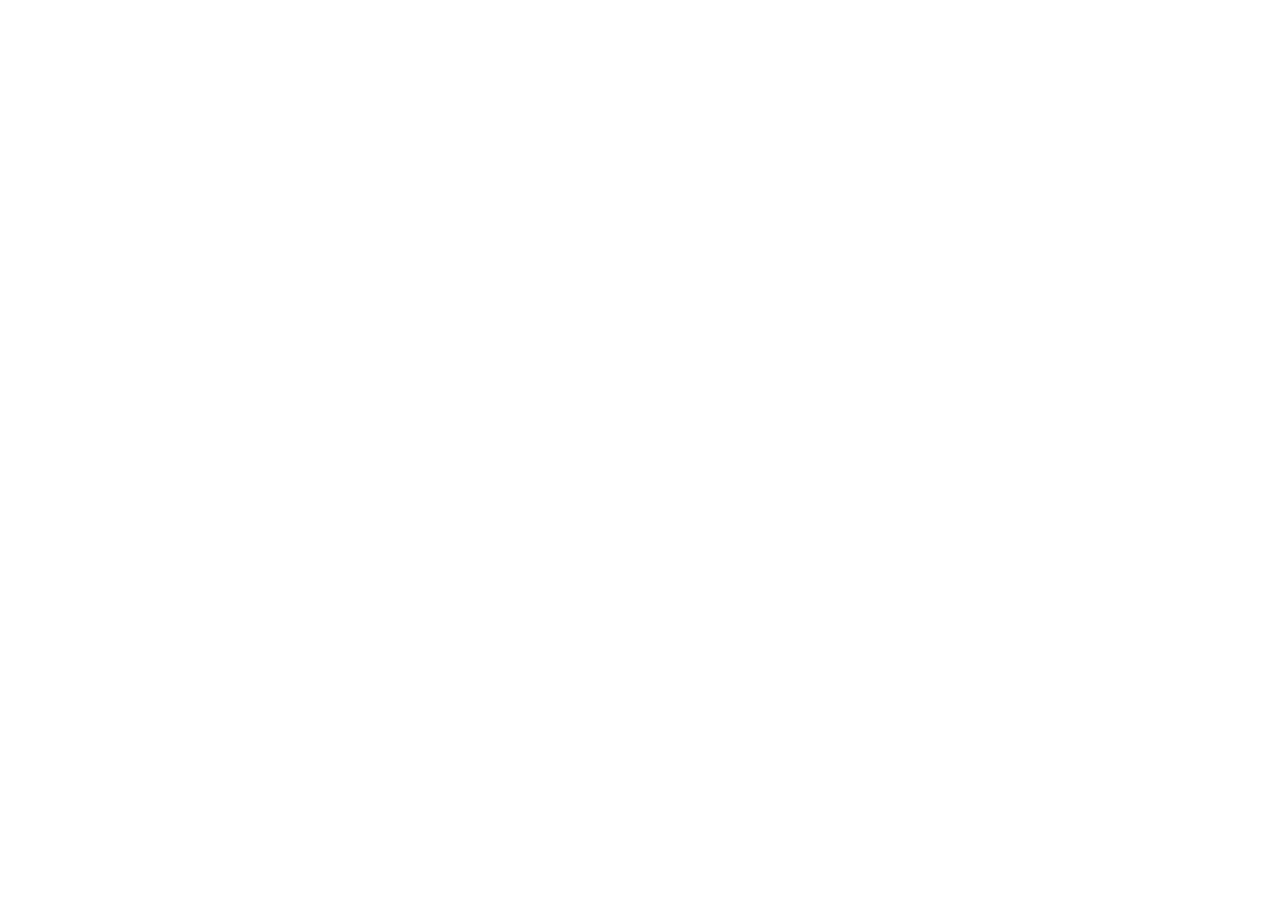
==== Archivos Ejecutables/index.html @ 34e63ca7 "Agregando más recursos..." ====
<!DOCTYPE html>
<html lang="es" class="scroll-smooth">
<head>
    <meta charset="UTF-8">
    <meta name="viewport" content="width=device-width, initial-scale=1.0">
    <title>Ruinas De Huanchaca</title>
    <script src="https://cdn.tailwindcss.com"></script>
    <script src="https://unpkg.com/lucide@latest"></script>
    <link rel="icon" type="image/x-icon" href="https://upload.wikimedia.org/wikipedia/commons/thumb/b/b7/Om_symbol.svg/1987px-Om_symbol.svg.png">
    <link rel="stylesheet" href="https://cdnjs.cloudflare.com/ajax/libs/font-awesome/6.4.0/css/all.min.css" integrity="sha512-iecdLmaskl7CVkqkXNQ/ZH/XLlvWZOJyj7Yy7tcenmpD1ypASozpmT/E0iPtmFIB46ZmdtAc9eNBvH0H/ZpiBw==" crossorigin="anonymous" referrerpolicy="no-referrer" />
</head>
<body>

    <script src="contenido.js"></script>
    
</body>
</html>
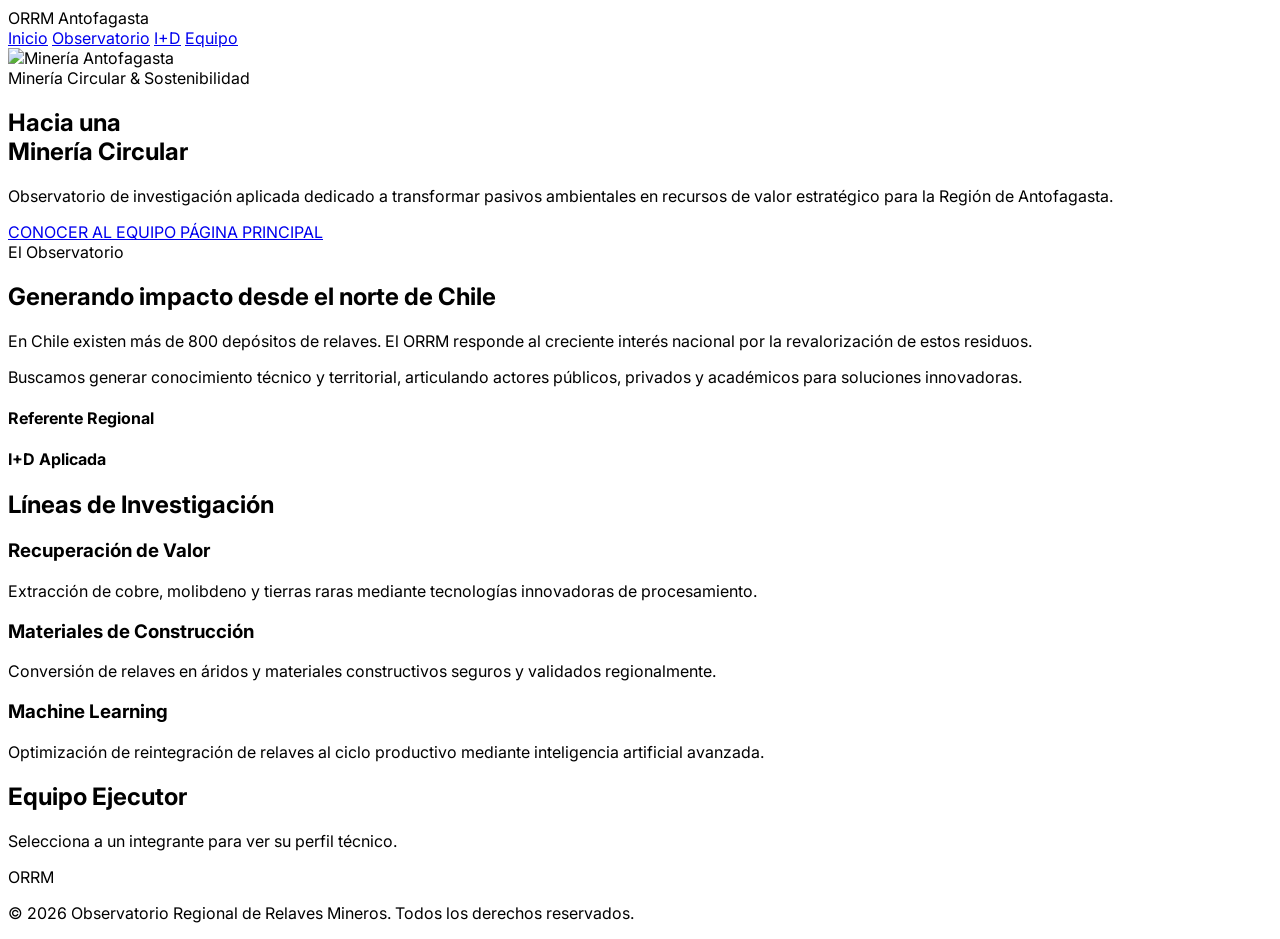
==== commit 865c2c47: "Añadiendo interfaz principal de referencia..." ====
--- a/Archivos Ejecutables/index.html
+++ b/Archivos Ejecutables/index.html
@@ -6,12 +6,157 @@
     <title>Ruinas De Huanchaca</title>
     <script src="https://cdn.tailwindcss.com"></script>
     <script src="https://unpkg.com/lucide@latest"></script>
-    <link rel="icon" type="image/x-icon" href="https://upload.wikimedia.org/wikipedia/commons/thumb/b/b7/Om_symbol.svg/1987px-Om_symbol.svg.png">
-    <link rel="stylesheet" href="https://cdnjs.cloudflare.com/ajax/libs/font-awesome/6.4.0/css/all.min.css" integrity="sha512-iecdLmaskl7CVkqkXNQ/ZH/XLlvWZOJyj7Yy7tcenmpD1ypASozpmT/E0iPtmFIB46ZmdtAc9eNBvH0H/ZpiBw==" crossorigin="anonymous" referrerpolicy="no-referrer" />
+    <style>
+        @import url('https://fonts.googleapis.com/css2?family=Inter:wght@300;400;600;800&display=swap');
+        body { font-family: 'Inter', sans-serif; }
+        .custom-scrollbar::-webkit-scrollbar { width: 6px; }
+        .custom-scrollbar::-webkit-scrollbar-track { background: #f1f5f9; border-radius: 10px; }
+        .custom-scrollbar::-webkit-scrollbar-thumb { background: #cbd5e1; border-radius: 10px; }
+        .glass { background: rgba(255, 255, 255, 0.95); backdrop-filter: blur(10px); }
+    </style>
 </head>
-<body>
+<body class="bg-slate-50 text-slate-900">
 
-    <script src="contenido.js"></script>
-    
+    <!-- Navegación -->
+    <nav id="navbar" class="fixed w-full z-50 transition-all duration-500 py-6 text-white bg-transparent">
+        <div class="max-w-7xl mx-auto px-6 flex justify-between items-center">
+            <div class="flex items-center space-x-3">
+                <div class="bg-amber-600 p-2 rounded-lg">
+                    <i data-lucide="database" class="text-white"></i>
+                </div>
+                <div>
+                    <span class="text-2xl font-black tracking-tighter block leading-none">ORRM</span>
+                    <span class="text-[10px] uppercase font-bold tracking-widest text-amber-400">Antofagasta</span>
+                </div>
+            </div>
+            <div class="hidden md:flex space-x-8 text-sm font-bold uppercase tracking-wider">
+                <a href="#inicio" class="hover:text-amber-500 transition-colors">Inicio</a>
+                <a href="#presentacion" class="hover:text-amber-500 transition-colors">Observatorio</a>
+                <a href="#lineas" class="hover:text-amber-500 transition-colors">I+D</a>
+                <a href="#equipo" class="hover:text-amber-500 transition-colors">Equipo</a>
+            </div>
+        </div>
+    </nav>
+
+    <!-- Hero -->
+    <section id="inicio" class="relative h-screen flex items-center justify-center overflow-hidden bg-slate-900">
+        <div class="absolute inset-0 z-0">
+            <img src="https://images.unsplash.com/photo-1578319439584-104c94d37305?auto=format&fit=crop&q=80&w=2000" class="w-full h-full object-cover opacity-40 scale-105" alt="Minería Antofagasta">
+            <div class="absolute inset-0 bg-gradient-to-tr from-slate-900 via-slate-900/70 to-transparent"></div>
+        </div>
+        <div class="relative z-10 text-center px-6 max-w-5xl">
+            <div class="inline-block px-4 py-1.5 mb-6 bg-amber-500/20 border border-amber-500/50 rounded-full">
+                <span class="text-amber-400 text-xs font-bold uppercase tracking-[0.2em]">Minería Circular & Sostenibilidad</span>
+            </div>
+            <h1 class="text-5xl md:text-8xl font-black text-white mb-8 leading-tight drop-shadow-2xl">
+                Hacia una <br> <span class="text-transparent bg-clip-text bg-gradient-to-r from-amber-400 to-amber-600">Minería Circular</span>
+            </h1>
+            <p class="text-lg md:text-xl text-slate-300 mb-12 leading-relaxed max-w-3xl mx-auto font-medium">
+                Observatorio de investigación aplicada dedicado a transformar pasivos ambientales en recursos de valor estratégico para la Región de Antofagasta.
+            </p>
+            <div class="flex flex-col sm:flex-row justify-center gap-6">
+                <a href="#equipo" class="px-10 py-4 bg-amber-600 text-white font-black rounded-full hover:bg-amber-700 transition-all shadow-xl shadow-amber-600/30 transform hover:-translate-y-1 text-center">
+                    CONOCER AL EQUIPO
+                </a>
+                <a href="https://orrm.ucn.cl" target="_blank" class="px-10 py-4 bg-white/10 text-white font-black rounded-full hover:bg-white/20 transition-all border border-white/20 backdrop-blur-md transform hover:-translate-y-1 text-center">
+                    PÁGINA PRINCIPAL
+                </a>
+            </div>
+        </div>
+    </section>
+
+    <!-- Presentación -->
+    <section id="presentacion" class="py-32 bg-white relative overflow-hidden">
+        <div class="max-w-7xl mx-auto px-6 grid md:grid-cols-2 gap-20 items-center">
+            <div>
+                <span class="text-amber-600 font-black tracking-widest uppercase text-sm mb-4 block">El Observatorio</span>
+                <h2 class="text-4xl md:text-5xl font-black mb-8 text-slate-900 leading-[1.1]">Generando impacto desde el norte de Chile</h2>
+                <div class="space-y-6 text-slate-600 text-lg leading-relaxed font-light">
+                    <p>En Chile existen más de <span class="font-bold text-slate-900">800 depósitos de relaves</span>. El <span class="font-bold text-slate-900">ORRM</span> responde al creciente interés nacional por la revalorización de estos residuos.</p>
+                    <p>Buscamos generar conocimiento técnico y territorial, articulando actores públicos, privados y académicos para soluciones innovadoras.</p>
+                </div>
+            </div>
+            <div class="grid grid-cols-2 gap-4">
+                <div class="h-64 bg-slate-900 rounded-2xl p-8 flex flex-col justify-end text-white">
+                    <i data-lucide="globe" class="mb-4 text-amber-500" size="40"></i>
+                    <h4 class="text-2xl font-bold">Referente Regional</h4>
+                </div>
+                <div class="h-64 bg-amber-600 rounded-2xl p-8 flex flex-col justify-end text-white pt-12">
+                    <i data-lucide="cpu" class="mb-4 text-white" size="40"></i>
+                    <h4 class="text-2xl font-bold">I+D Aplicada</h4>
+                </div>
+            </div>
+        </div>
+    </section>
+
+    <!-- Líneas de Investigación -->
+    <section id="lineas" class="py-32 bg-slate-50">
+        <div class="max-w-7xl mx-auto px-6">
+            <h2 class="text-4xl font-black text-center mb-16 text-slate-900">Líneas de Investigación</h2>
+            <div class="grid md:grid-cols-3 gap-8">
+                <!-- Card 1 -->
+                <div class="p-8 bg-white border-t-4 border-amber-500 rounded-xl shadow-lg hover:shadow-2xl transition-all">
+                    <i data-lucide="beaker" class="text-amber-600 mb-6" size="32"></i>
+                    <h3 class="text-xl font-bold mb-3">Recuperación de Valor</h3>
+                    <p class="text-slate-600 text-sm">Extracción de cobre, molibdeno y tierras raras mediante tecnologías innovadoras de procesamiento.</p>
+                </div>
+                <!-- Card 2 -->
+                <div class="p-8 bg-white border-t-4 border-amber-500 rounded-xl shadow-lg hover:shadow-2xl transition-all">
+                    <i data-lucide="construction" class="text-amber-600 mb-6" size="32"></i>
+                    <h3 class="text-xl font-bold mb-3">Materiales de Construcción</h3>
+                    <p class="text-slate-600 text-sm">Conversión de relaves en áridos y materiales constructivos seguros y validados regionalmente.</p>
+                </div>
+                <!-- Card 3 -->
+                <div class="p-8 bg-white border-t-4 border-amber-500 rounded-xl shadow-lg hover:shadow-2xl transition-all">
+                    <i data-lucide="trending-up" class="text-amber-600 mb-6" size="32"></i>
+                    <h3 class="text-xl font-bold mb-3">Machine Learning</h3>
+                    <p class="text-slate-600 text-sm">Optimización de reintegración de relaves al ciclo productivo mediante inteligencia artificial avanzada.</p>
+                </div>
+            </div>
+        </div>
+    </section>
+
+    <!-- Equipo Ejecutor (Interactividad) -->
+    <section id="equipo" class="py-32 bg-white">
+        <div class="max-w-7xl mx-auto px-6">
+            <div class="text-center mb-16">
+                <h2 class="text-4xl md:text-6xl font-black text-slate-900 mb-4">Equipo Ejecutor</h2>
+                <p class="text-slate-500">Selecciona a un integrante para ver su perfil técnico.</p>
+            </div>
+
+            <div class="grid md:grid-cols-12 gap-8 items-start">
+                <!-- Lista de integrantes -->
+                <div id="member-list" class="md:col-span-4 h-[500px] overflow-y-auto pr-2 custom-scrollbar space-y-3">
+                    <!-- Los miembros se cargan vía JS -->
+                </div>
+
+                <!-- Detalle del integrante -->
+                <div class="md:col-span-8 sticky top-32">
+                    <div id="member-detail" class="bg-slate-900 rounded-[32px] p-8 md:p-12 text-white shadow-2xl relative overflow-hidden min-h-[450px] flex flex-col justify-center transition-all duration-500">
+                        <div class="absolute -bottom-20 -right-20 w-80 h-80 bg-amber-600 rounded-full blur-3xl opacity-20"></div>
+                        <div id="detail-content" class="relative z-10 flex flex-col md:flex-row gap-8 items-center md:items-start text-center md:text-left">
+                            <!-- Contenido dinámico -->
+                        </div>
+                    </div>
+                </div>
+            </div>
+        </div>
+    </section>
+
+    <!-- Footer -->
+    <footer class="bg-slate-950 text-white pt-20 pb-10">
+        <div class="max-w-7xl mx-auto px-6 text-center">
+            <div class="flex justify-center items-center space-x-3 mb-6">
+                <i data-lucide="database" class="text-amber-500"></i>
+                <span class="text-3xl font-black">ORRM</span>
+            </div>
+            <p class="text-slate-500 text-xs uppercase tracking-[0.4em] mt-10">
+                © 2026 Observatorio Regional de Relaves Mineros. Todos los derechos reservados.
+            </p>
+        </div>
+    </footer>
+
+    <script src="js/RuinasDeHuanchaca.js"></script>
+
 </body>
 </html>
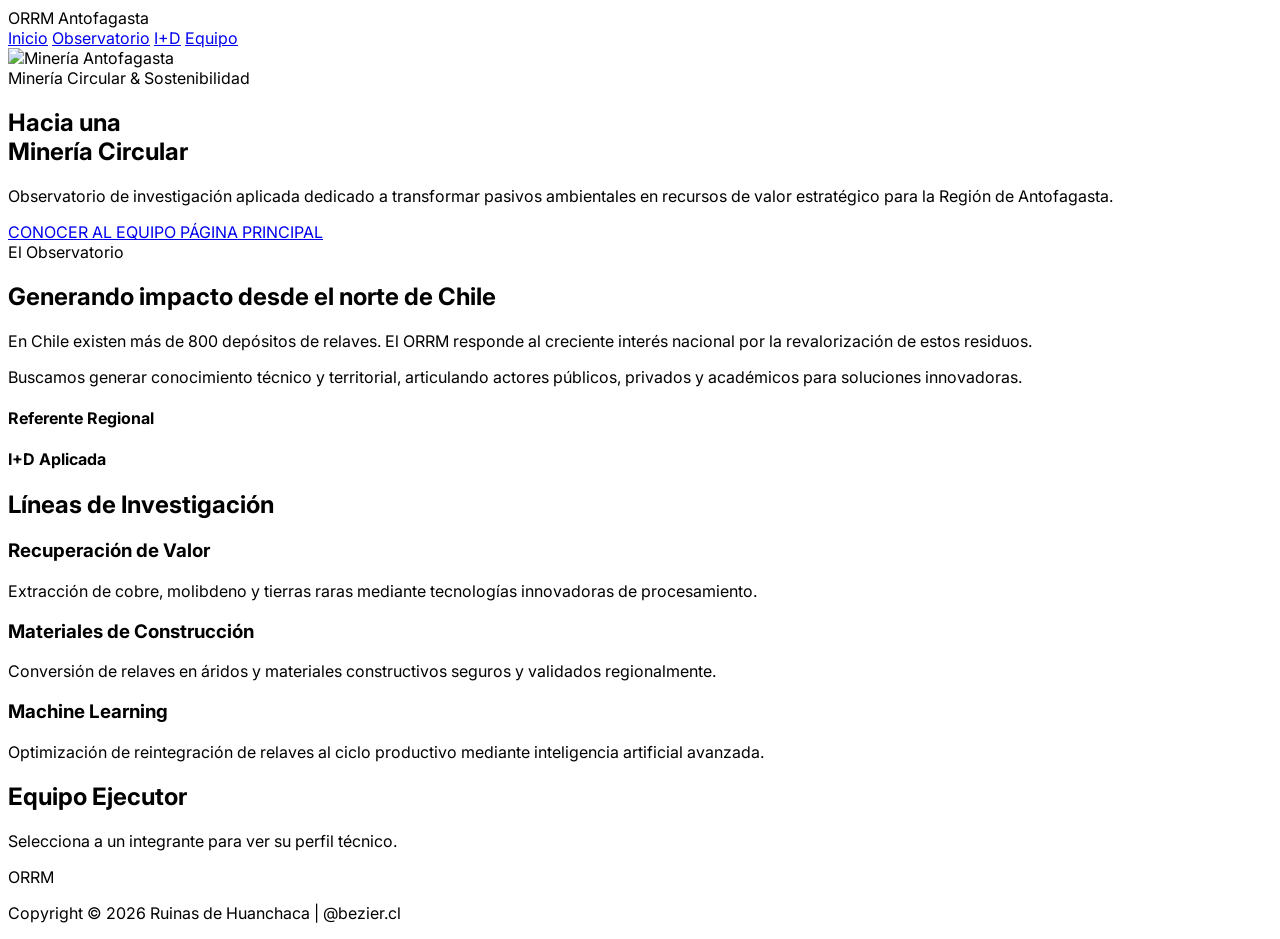
==== commit 34b51700: "Modificando pie de página..." ====
--- a/Archivos Ejecutables/index.html
+++ b/Archivos Ejecutables/index.html
@@ -151,7 +151,7 @@
                 <span class="text-3xl font-black">ORRM</span>
             </div>
             <p class="text-slate-500 text-xs uppercase tracking-[0.4em] mt-10">
-                © 2026 Observatorio Regional de Relaves Mineros. Todos los derechos reservados.
+                Copyright © 2026 Ruinas de Huanchaca | @bezier.cl
             </p>
         </div>
     </footer>
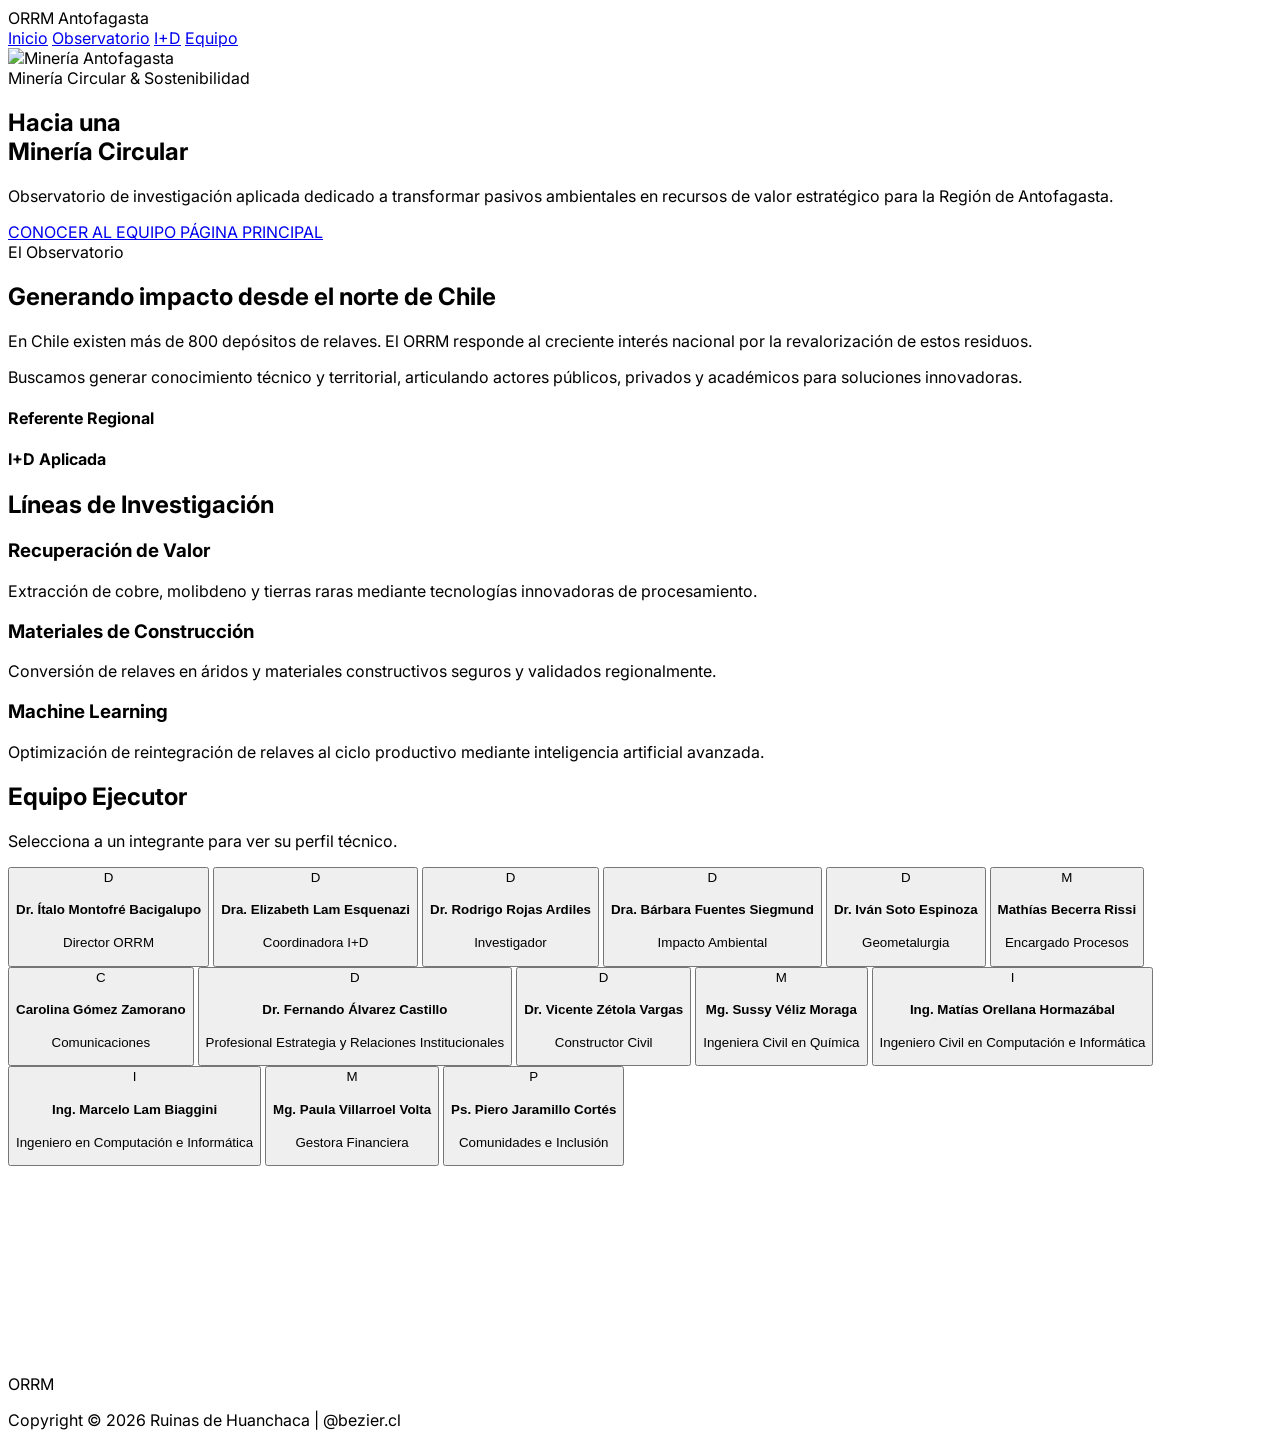
==== commit 64f44370: "FE DE ERRATAS!!!!!!" ====
--- a/Archivos Ejecutables/index.html
+++ b/Archivos Ejecutables/index.html
@@ -156,7 +156,7 @@
         </div>
     </footer>
 
-    <script src="js/RuinasDeHuanchaca.js"></script>
+    <script src="js/contenido.js"></script>
 
 </body>
 </html>
